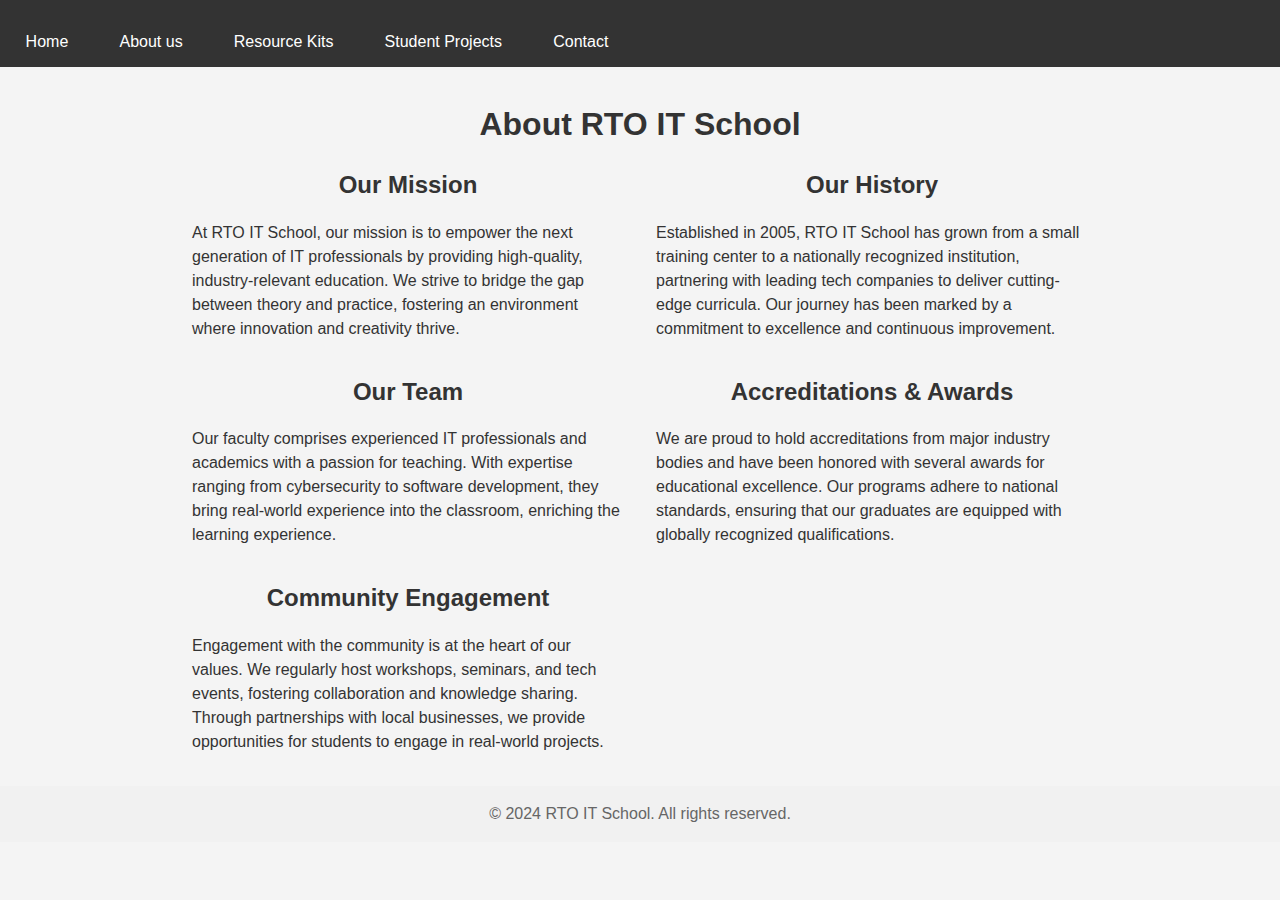
==== about.html @ 77e767ec "Add files via upload" ====
<!DOCTYPE html>
<html lang="en">
<head>
    <meta charset="UTF-8">
    <meta name="viewport" content="width=device-width, initial-scale=1.0">
    <title>About Us - RTO IT School</title>
    <link rel="stylesheet" href="styles.css">
</head>
<body>
    <header>
        <nav class="navbar">
            <ul>
                <li><a href="home.html">Home</a></li>
                <li><a href="about.html">About us</a></li>
                <li><a href="products.html">Resource Kits</a></li>
                <li><a href="show.html">Student Projects</a></li>
                <li><a href="contact.html">Contact</a></li>
            </ul>
        </nav>
    </header>

    <main>
        <section id="about-us-section">
            <h1>About RTO IT School</h1>
            <div class="about-content">
                <article>
                    <h2>Our Mission</h2>
                    <p>At RTO IT School, our mission is to empower the next generation of IT professionals by providing high-quality, industry-relevant education. We strive to bridge the gap between theory and practice, fostering an environment where innovation and creativity thrive.</p>
                </article>
                <article>
                    <h2>Our History</h2>
                    <p>Established in 2005, RTO IT School has grown from a small training center to a nationally recognized institution, partnering with leading tech companies to deliver cutting-edge curricula. Our journey has been marked by a commitment to excellence and continuous improvement.</p>
                </article>
                <article>
                    <h2>Our Team</h2>
                    <p>Our faculty comprises experienced IT professionals and academics with a passion for teaching. With expertise ranging from cybersecurity to software development, they bring real-world experience into the classroom, enriching the learning experience.</p>
                </article>
                <article>
                    <h2>Accreditations & Awards</h2>
                    <p>We are proud to hold accreditations from major industry bodies and have been honored with several awards for educational excellence. Our programs adhere to national standards, ensuring that our graduates are equipped with globally recognized qualifications.</p>
                </article>
                <article>
                    <h2>Community Engagement</h2>
                    <p>Engagement with the community is at the heart of our values. We regularly host workshops, seminars, and tech events, fostering collaboration and knowledge sharing. Through partnerships with local businesses, we provide opportunities for students to engage in real-world projects.</p>
                </article>
            </div>
        </section>
    </main>
    <footer>
        <p>&copy; 2024 RTO IT School. All rights reserved.</p>
    </footer>
    <script src="script.js"></script>
</body>
</html>
---- styles.css ----
/*Jon Wu Yuhan*/
* {
    margin: 0;
    padding: 0;
    box-sizing: border-box;
}

body {
    font-family: 'Roboto', Arial, sans-serif;
    line-height: 1.6;
    color: #333;
    background-color: #f4f4f4;
}

h1, h2 {
    text-align: center;
    margin-bottom: 1rem;
}

#products {
    display: grid;
    grid-template-columns: repeat(auto-fit, minmax(290px, 1fr));
    gap: 1.5rem;
    margin: 2rem auto;
    max-width: 90%;
}

.product {
    background-color: white;
    padding: 1.5em;
    border-radius: 5px;
    box-shadow: 0 4px 6px rgba(0, 0, 0, 0.1);
    transition: all 0.3s ease;
}

.product:hover {
    transform: translateY(-5px);
    box-shadow: 0 8px 12px rgba(0, 0, 0, 0.15);
}

.product h3 {
    margin-top: 0;
    margin-bottom: 0.5rem;
}

.product p {
    margin-bottom: 1rem;
}

.product button {
    background-color: #007BFF;
    color: white;
    border: none;
    padding: 0.8rem 1.5rem;
    cursor: pointer;
    border-radius: 5px;
    font-size: 1rem;
    text-transform: uppercase;
    transition: all 0.3s ease;
}

.product button:hover {
    background-color: #0056b3;
}

#cart {
    margin-top: 2rem;
    padding: 1rem;
    background-color: white;
    border-radius: 5px;
    box-shadow: 0 4px 6px rgba(0, 0, 0, 0.1);
}

#cart p {
    margin-bottom: 1rem;
}

#cart button {
    background-color: #dc3545;
    color: white;
    padding: 0.6rem 1.2rem;
    border-radius: 5px;
    margin-right: 1rem;
    cursor: pointer;
    transition: all 0.3s ease;
}

#cart button:hover {
    background-color: #bd2130;
}

#checkout {
    display: block;
    width: 100%;
    margin: 2rem auto;
    max-width: 200px;
}



/* styles.css */

body {
    font-family: Arial, sans-serif;
    background-color: #f4f4f4;
}

.container {
    width: 300px;
    padding: 20px;
    background-color: white;
    border-radius: 5px;
    box-shadow: 0 0 10px rgba(0,0,0,0.1);
    margin-top: 50px;
}

input[type="text"], input[type="password"] {
    width: 100%;
    padding: 10px;
    margin-bottom: 15px;
    border: 1px solid #ddd;
    border-radius: 3px;
}

button {
    width: 100%;
    padding: 10px;
    background-color: #007BFF;
    color: white;
    border: none;
    cursor: pointer;
    border-radius: 3px;
}

button:hover {
    background-color: #0056b3;
}

.link-button {
    text-align: center;
    margin-top: 10px;
    text-decoration: none;
    color: #007BFF;
}

.link-button:hover {
    text-decoration: underline;
}

/*index*/
/* Reset some basic styles */
* {
    margin: 0;
    padding: 0;
    box-sizing: border-box;
}

body {
    font-family: Arial, sans-serif;
    line-height: 1.6;
}

.navbar {
    background-color: #333;
    overflow: hidden;
}

.navbar ul {
    list-style-type: none;
    padding: 1rem 0;
}

.navbar li {
    float: left;
}

.navbar a {
    display: block;
    color: white;
    text-align: center;
    padding: 0.8rem 1.6rem;
    text-decoration: none;
}

.navbar a:hover {
    background-color: #111;
}

#hero {
    background-color: #0fcff1;
    color: white;
    text-align: center;
    padding: 5rem 0;
}

.cta {
    background-color: #42adf0;
    color: white;
    border: none;
    padding: 1rem 2rem;
    cursor: pointer;
    font-size: 1.2rem;
}

.cta:hover {
    background-color: #c0392b;
}

/*about*/
/* Additional styles for About Us page */

#about-us-section {
    max-width: 960px;
    margin: 0 auto;
    padding: 2rem;
}

.about-content {
    display: grid;
    grid-template-columns: repeat(auto-fit, minmax(300px, 1fr));
    gap: 2rem;
}

.article {
    border: 1px solid #ddd;
    padding: 1.5rem;
    border-radius: 5px;
    box-shadow: 0 2px 4px rgba(0, 0, 0, 0.1);
}

h2 {
    margin-bottom: 1rem;
    color: #333;
}

p {
    line-height: 1.5;
}

footer {
    background-color: #f1f1f1;
    text-align: center;
    padding: 1rem;
    color: #666;
}

/*show*/
body {
    font-family: Arial, sans-serif;
}

.project-gallery {
    display: grid;
    grid-template-columns: repeat(auto-fill, minmax(300px, 1fr));
    gap: 20px;
}

.project {
    border: 1px solid #ccc;
    border-radius: 5px;
    padding: 15px;
    cursor: pointer;
    transition: box-shadow 0.3s;
}

.project:hover {
    box-shadow: 0 4px 6px rgba(0, 0, 0, 0.1);
}

.project h2 {
    margin-bottom: 10px;
}

.project-summary {
    color: #555;
}

.project img {
    width: 100%;
    height: auto;
    border-radius: 5px;
    margin-bottom: 10px;
}

.project-details {
    margin-top: 15px;
}

.lazy-load {
    opacity: 0;
}

.project-gallery {
    display: flex;
    flex-wrap: wrap;
    justify-content: center; 
    gap: 20px; 
}

.project {
    max-width: 300px; 
}

/*contract*/

        body {font-family: Arial, sans-serif;}
        form {
            width: 300px;
            margin: 0 auto;
        }
        input, select, button {
            width: 100%;
            padding: 12px 20px;
            margin: 8px 0;
            display: block;
            border: 1px solid #ccc;
            box-sizing: border-box;
        }
        button {
            background-color: #4CAF50;
            color: white;
            cursor: pointer;
        }
        button:hover {
            opacity: 0.8;
        }
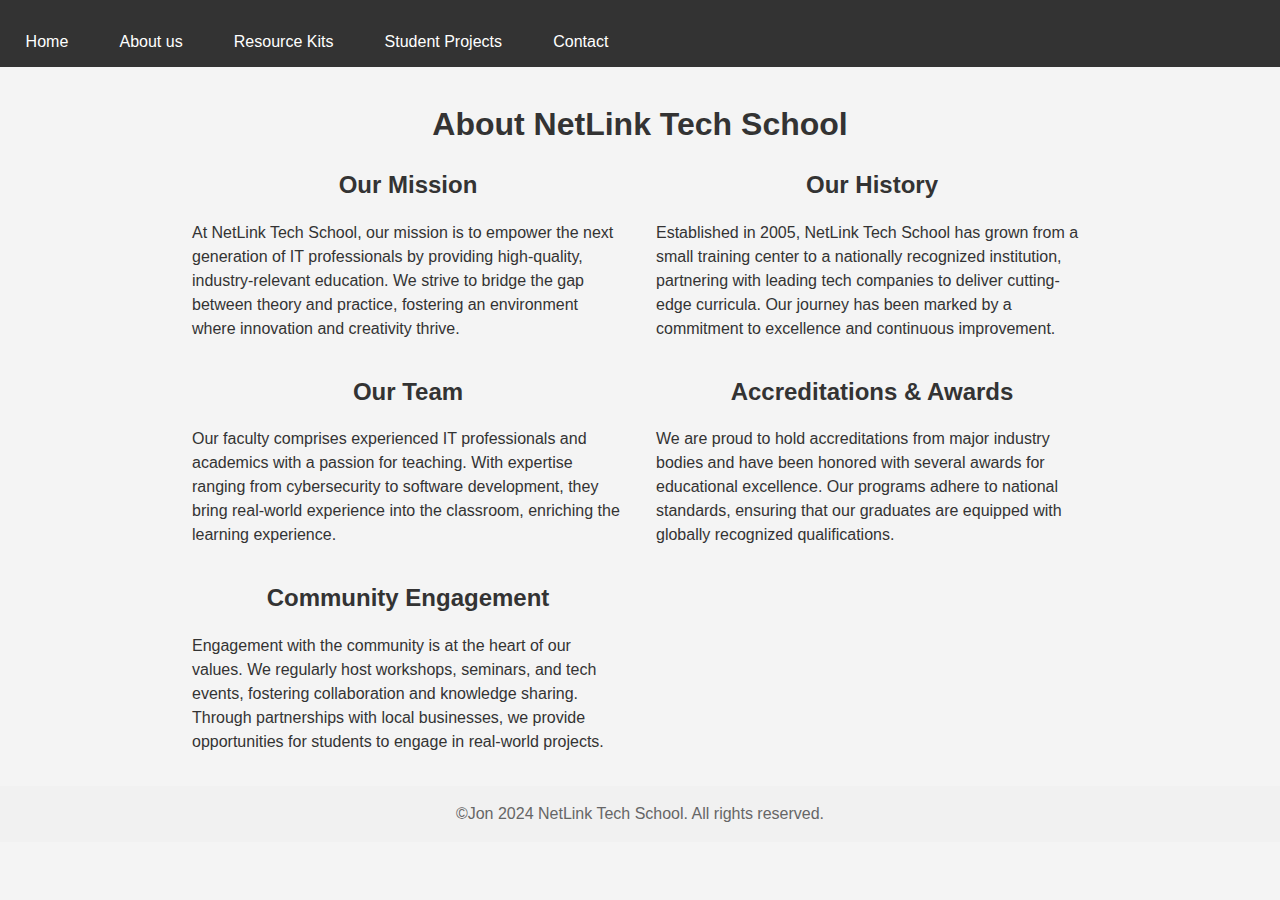
==== commit 9dc33dfe: "Add files via upload" ====
--- a/about.html
+++ b/about.html
@@ -3,7 +3,7 @@
 <head>
     <meta charset="UTF-8">
     <meta name="viewport" content="width=device-width, initial-scale=1.0">
-    <title>About Us - RTO IT School</title>
+    <title>About Us - NetLink Tech School</title>
     <link rel="stylesheet" href="styles.css">
 </head>
 <body>
@@ -21,15 +21,15 @@
 
     <main>
         <section id="about-us-section">
-            <h1>About RTO IT School</h1>
+            <h1>About NetLink Tech School</h1>
             <div class="about-content">
                 <article>
                     <h2>Our Mission</h2>
-                    <p>At RTO IT School, our mission is to empower the next generation of IT professionals by providing high-quality, industry-relevant education. We strive to bridge the gap between theory and practice, fostering an environment where innovation and creativity thrive.</p>
+                    <p>At NetLink Tech School, our mission is to empower the next generation of IT professionals by providing high-quality, industry-relevant education. We strive to bridge the gap between theory and practice, fostering an environment where innovation and creativity thrive.</p>
                 </article>
                 <article>
                     <h2>Our History</h2>
-                    <p>Established in 2005, RTO IT School has grown from a small training center to a nationally recognized institution, partnering with leading tech companies to deliver cutting-edge curricula. Our journey has been marked by a commitment to excellence and continuous improvement.</p>
+                    <p>Established in 2005, NetLink Tech School has grown from a small training center to a nationally recognized institution, partnering with leading tech companies to deliver cutting-edge curricula. Our journey has been marked by a commitment to excellence and continuous improvement.</p>
                 </article>
                 <article>
                     <h2>Our Team</h2>
@@ -47,7 +47,7 @@
         </section>
     </main>
     <footer>
-        <p>&copy; 2024 RTO IT School. All rights reserved.</p>
+        <p>&copy;Jon 2024 NetLink Tech School. All rights reserved.</p>
     </footer>
     <script src="script.js"></script>
 </body>
--- a/styles.css
+++ b/styles.css
@@ -96,7 +96,40 @@
     max-width: 200px;
 }
 
-
+/* 示例 CSS 文件 */
+.modal {
+    display: none;
+    position: fixed;
+    z-index: 1;
+    left: 0;
+    top: 0;
+    width: 100%;
+    height: 100%;
+    overflow: auto;
+    background-color: rgba(0, 0, 0, 0.4);
+}
+
+.modal-content {
+    background-color: #fefefe;
+    margin: 15% auto;
+    padding: 20px;
+    border: 1px solid #888;
+    width: 80%;
+}
+
+.close {
+    color: #aaa;
+    float: right;
+    font-size: 28px;
+    font-weight: bold;
+}
+
+.close:hover,
+.close:focus {
+    color: black;
+    text-decoration: none;
+    cursor: pointer;
+}
 
 /* styles.css */
 
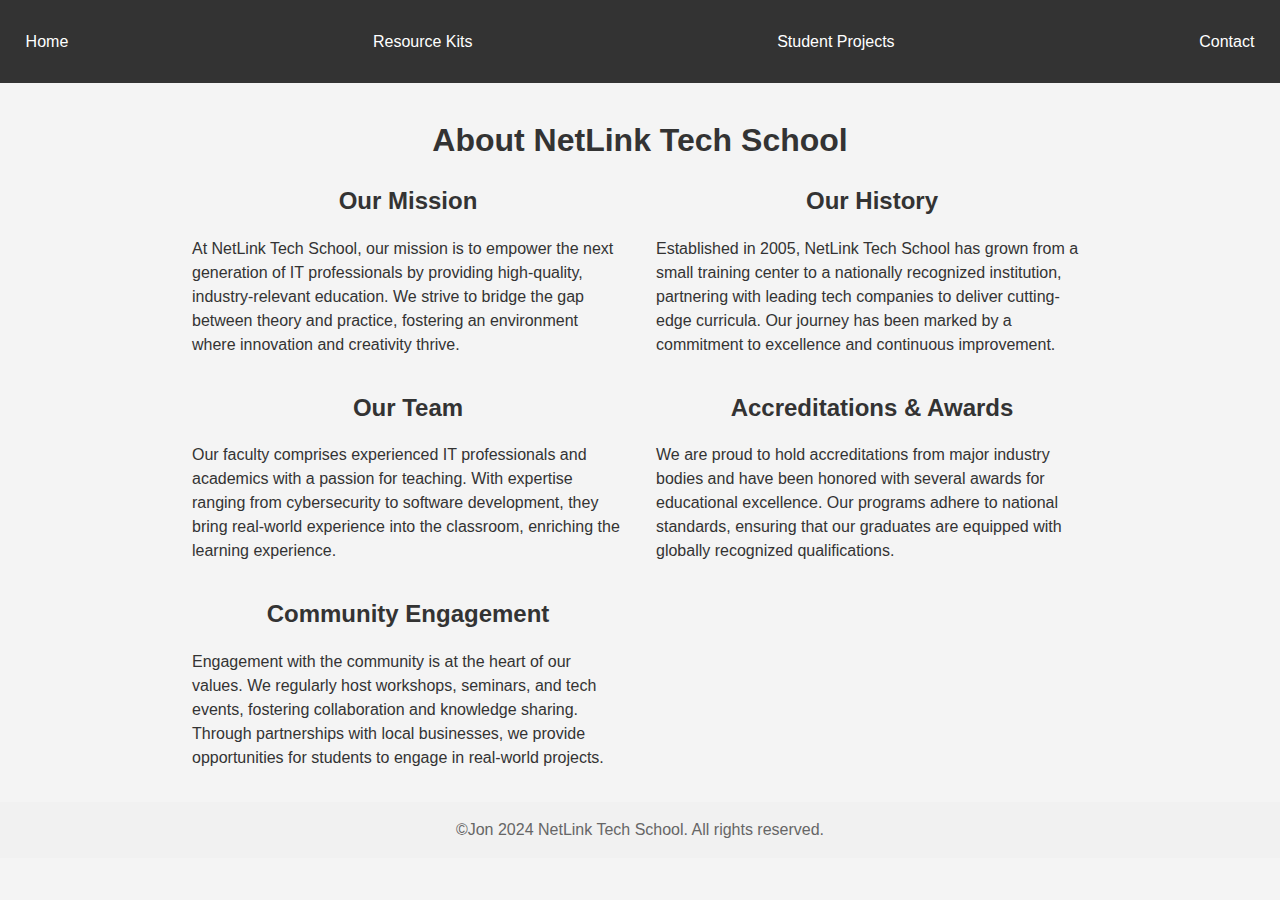
==== commit 935ab8c5: "Add files via upload" ====
--- a/about.html
+++ b/about.html
@@ -10,8 +10,7 @@
     <header>
         <nav class="navbar">
             <ul>
-                <li><a href="home.html">Home</a></li>
-                <li><a href="about.html">About us</a></li>
+                <li><a href="index.html">Home</a></li>
                 <li><a href="products.html">Resource Kits</a></li>
                 <li><a href="show.html">Student Projects</a></li>
                 <li><a href="contact.html">Contact</a></li>
--- a/styles.css
+++ b/styles.css
@@ -357,3 +357,13 @@
         button:hover {
             opacity: 0.8;
         }
+        .navbar ul {
+            display: flex;
+            justify-content: space-between; 
+        }
+        .navbar li.login, .navbar li.logout {
+            margin-left: auto; 
+        }
+        .navbar li.logout {
+            display: none; 
+        }